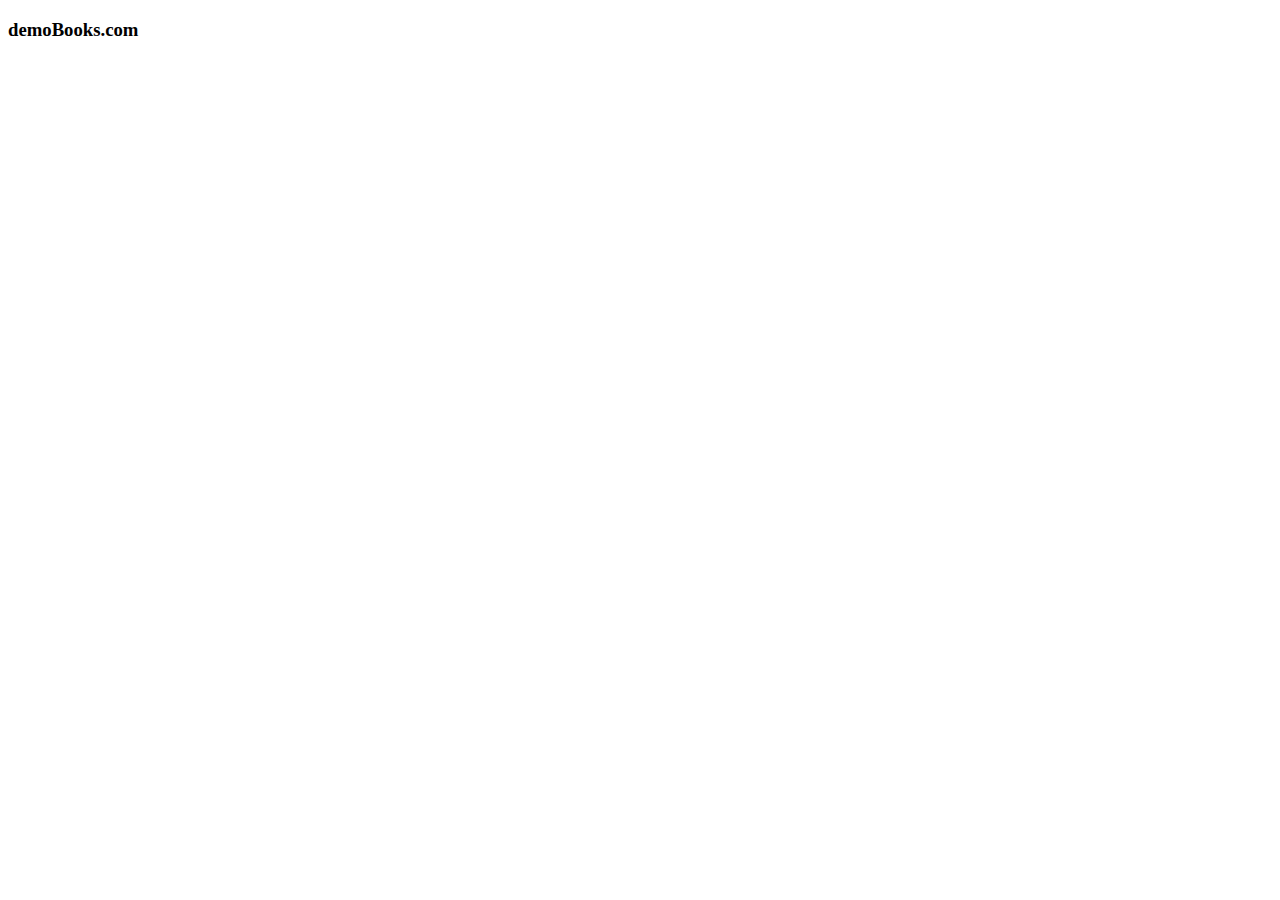
==== src/main/resources/templates/index.html @ b6195c78 "add category" ====
<!DOCTYPE html>
<html lang="en" xmlns:th="http://www.w3.org/1999/xhtml">
<head>
    <meta charset="UTF-8">

    <link rel="stylesheet" th:href="@{/css.css}" />
    <link href="https://fonts.googleapis.com/css?family=Lobster" rel="stylesheet">

    <title>Title</title>
</head>
<body>
    <div id="head">
        <div id="headContent">
            <a th:href="@{/}"><h3>demoBooks.com</h3></a>
        </div>
    </div>
    <div class="container">
        <div class="row" th:each="book : ${books}">
            <a class="rowImg" th:href="@{'book/' + ${book.nameImg}}">
                <img th:src="@{'/img/' + ${book.nameImg} + '.jpg'}">
            </a>
            <p th:text="${book.nameBook}"></p>
        </div>
    </div>

</body>
</html>
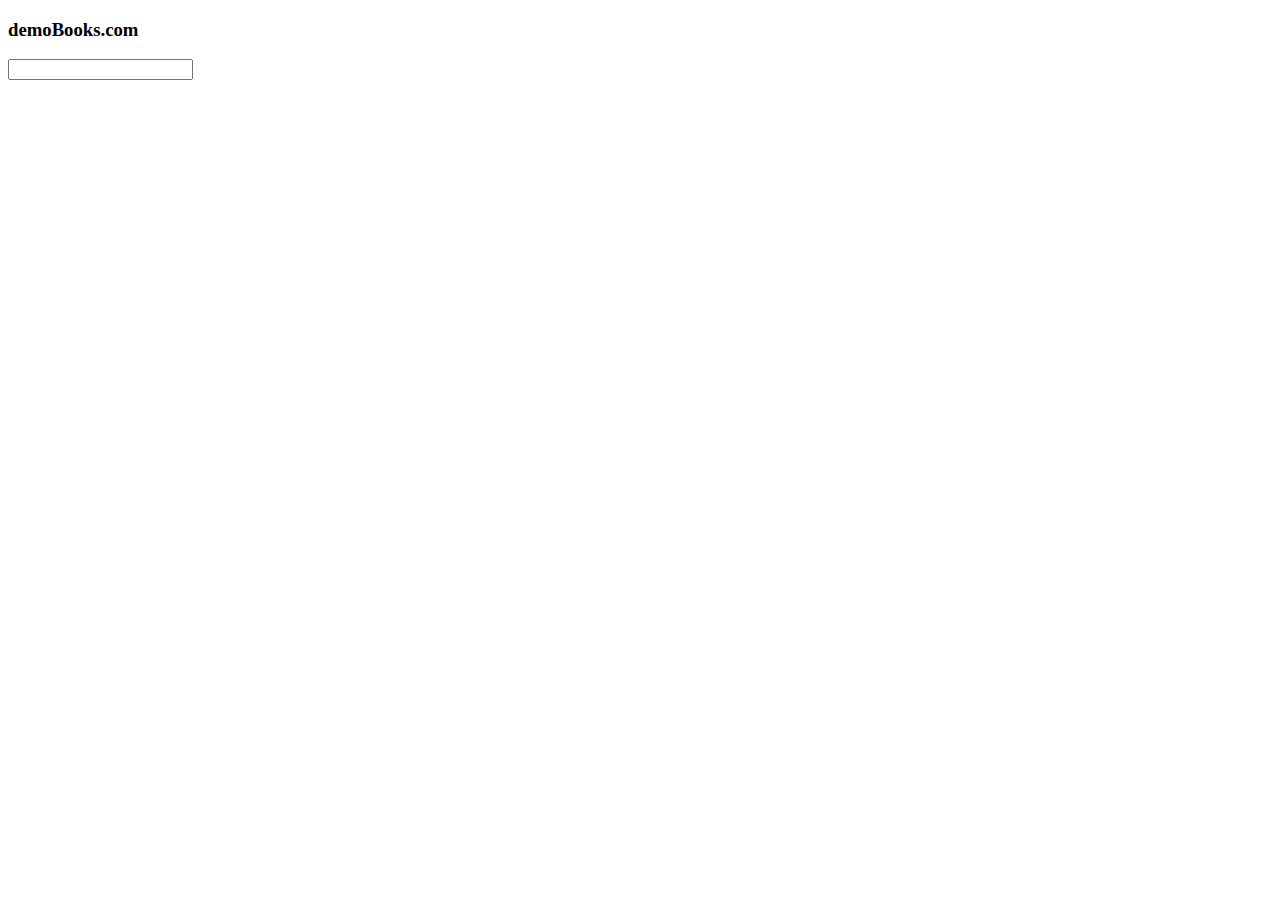
==== commit 83adb26f: "add input css" ====
--- a/src/main/resources/templates/index.html
+++ b/src/main/resources/templates/index.html
@@ -14,9 +14,17 @@
             <a th:href="@{/}"><h3>demoBooks.com</h3></a>
         </div>
     </div>
+
+    <div id="inputDiv">
+        <form>
+            <input name="filter" />
+        </form>
+    </div>
+
     <div class="container">
+
         <div class="row" th:each="book : ${books}">
-            <a class="rowImg" th:href="@{'book/' + ${book.nameImg}}">
+            <a class="rowImg" th:href="@{'/book/' + ${book.nameImg}}">
                 <img th:src="@{'/img/' + ${book.nameImg} + '.jpg'}">
             </a>
             <p th:text="${book.nameBook}"></p>
